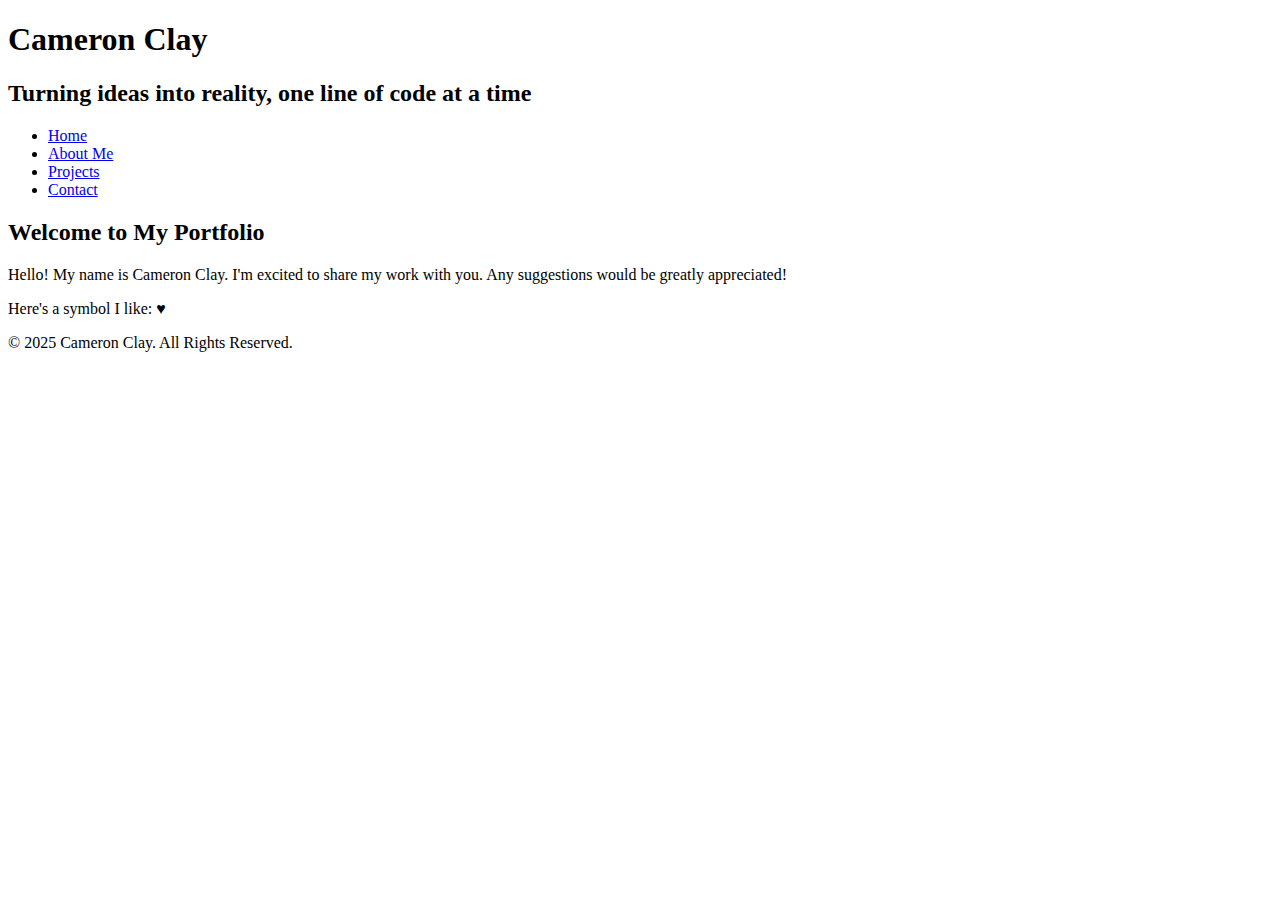
==== index.html @ f4d4f6ab "Base Homepage" ====
<!DOCTYPE html>
<html lang="en">
<head>
    <meta charset="UTF-8">
    <meta name="viewport" content="width=device-width, initial-scale=1.0">
    <meta name="description" content="Portfolio Homepage">
    <title>Home - Portfolio</title>
</head>
<body>
    <!--
    Author: [Cameron Clay]
    File Name: index.html
    Date: [2/6/2025]
    -->

    <header>
        <h1>Cameron Clay</h1>
        <h2>Turning ideas into reality, one line of code at a time</h2>
    </header>

    <nav>
        <!-- Navigation Links -->
        <ul>
            <li><a href="index.html">Home</a></li>
            <li><a href="about.html">About Me</a></li>
            <li><a href="projects.html">Projects</a></li>
            <li><a href="contact.html">Contact</a></li>
        </ul>
    </nav>

    <!-- Main content area of the page -->
    <!-- The main element serves as the primary content holder -->
    <main>
        <h2>Welcome to My Portfolio</h2>
        <p>Hello! My name is Cameron Clay. I'm excited to share my work with you. Any suggestions would be greatly appreciated!</p>
        <p>Here's a symbol I like: ♥</p>
    </main>

    <footer>
        <p>&copy; 2025 Cameron Clay. All Rights Reserved.</p>
    </footer>
</body>
</html>
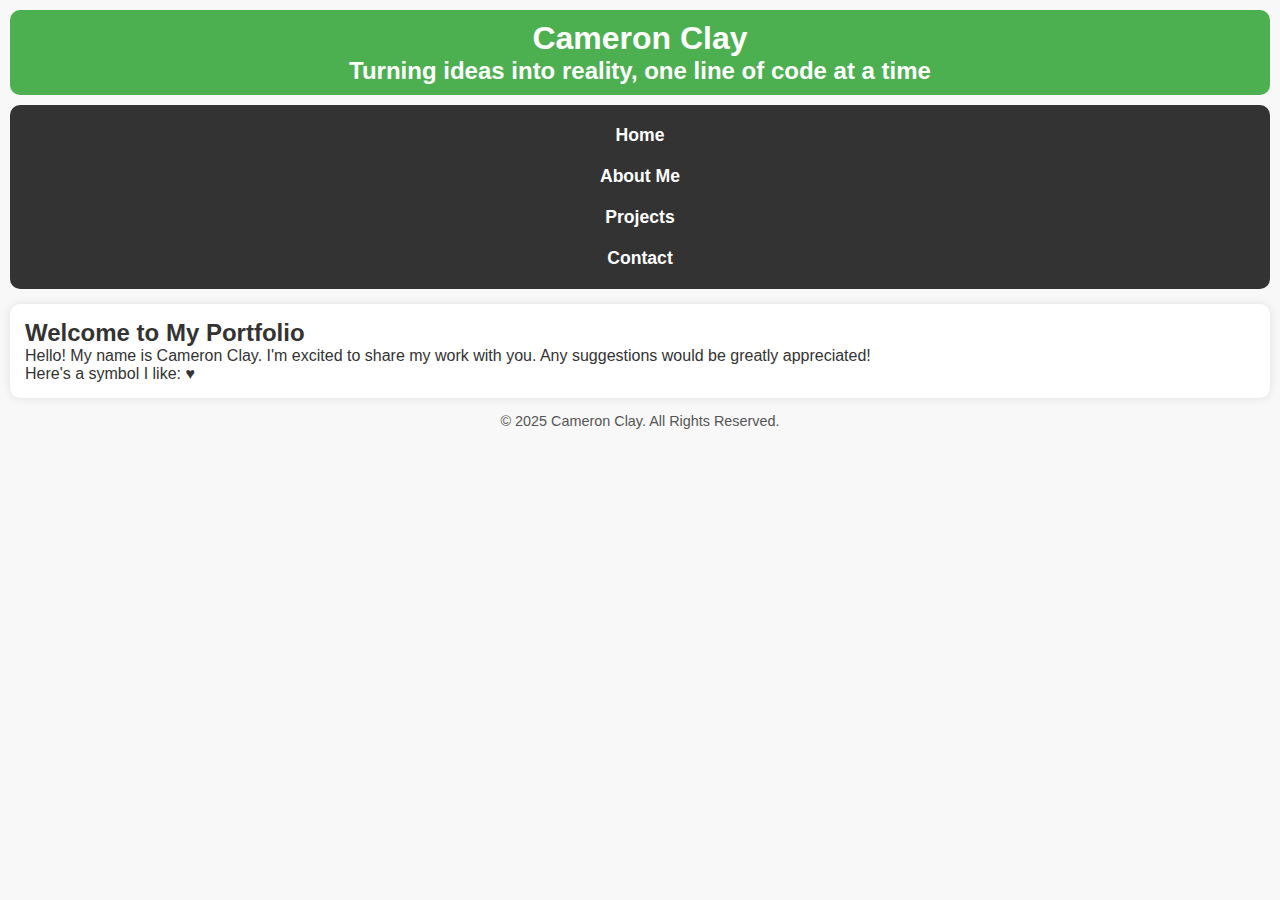
==== commit 3d2a4823: "HAAAA push it." ====
--- a/index.html
+++ b/index.html
@@ -1,43 +1,42 @@
 <!DOCTYPE html>
-<html lang="en">
+<html lang="en">
 <head>
-    <meta charset="UTF-8">
-    <meta name="viewport" content="width=device-width, initial-scale=1.0">
-    <meta name="description" content="Portfolio Homepage">
-    <title>Home - Portfolio</title>
-</head>
+    <meta charset="UTF-8">
+    <meta name="viewport" content="width=device-width, initial-scale=1.0">
+    <meta name="description" content="Portfolio Homepage">
+    <title>Home - Portfolio</title>
+    <link rel="stylesheet" href="CSS/styles.css">
+    <link href="https://fonts.googleapis.com/css2?family=Big+Shoulders:opsz,wght@10..72,100..900&display=swap" rel="stylesheet">
+</head>
 <body>
-    <!--
-    Author: [Cameron Clay]
-    File Name: index.html
-    Date: [2/6/2025]
-    -->
+    <!--
+    Author: Cameron Clay
+    File Name: index.html
+    Date: 3/6/2025
+    -->
 
-    <header>
-        <h1>Cameron Clay</h1>
-        <h2>Turning ideas into reality, one line of code at a time</h2>
-    </header>
+    <header class="rounded">
+        <h1>Cameron Clay</h1>
+        <h2>Turning ideas into reality, one line of code at a time</h2>
+    </header>
 
-    <nav>
-        <!-- Navigation Links -->
-        <ul>
-            <li><a href="index.html">Home</a></li>
-            <li><a href="about.html">About Me</a></li>
-            <li><a href="projects.html">Projects</a></li>
-            <li><a href="contact.html">Contact</a></li>
-        </ul>
-    </nav>
-
-    <!-- Main content area of the page -->
-    <!-- The main element serves as the primary content holder -->
-    <main>
-        <h2>Welcome to My Portfolio</h2>
-        <p>Hello! My name is Cameron Clay. I'm excited to share my work with you. Any suggestions would be greatly appreciated!</p>
-        <p>Here's a symbol I like: ♥</p>
-    </main>
-
-    <footer>
-        <p>&copy; 2025 Cameron Clay. All Rights Reserved.</p>
-    </footer>
-</body>
-</html>
+    <nav class="rounded">
+        <ul>
+            <li><a href="index.html">Home</a></li>
+            <li><a href="about.html">About Me</a></li>
+            <li><a href="projects.html">Projects</a></li>
+            <li><a href="contact.html">Contact</a></li>
+        </ul>
+    </nav>
+
+    <main class="rounded">
+        <h2>Welcome to My Portfolio</h2>
+        <p>Hello! My name is Cameron Clay. I'm excited to share my work with you. Any suggestions would be greatly appreciated!</p>
+        <p>Here's a symbol I like: ♥</p>
+    </main>
+
+    <footer>
+        <p>&copy; 2025 Cameron Clay. All Rights Reserved.</p>
+    </footer>
+</body>
+</html>
--- a/CSS/styles.css
+++ b/CSS/styles.css
@@ -0,0 +1,117 @@
+/* Author: Cameron Clay */
+/* File Name: styles.css */
+/* Date: 3/6/2025 */
+
+/* CSS Reset - To standardize browser behavior */
+* {
+    margin: 0;
+    padding: 0;
+    box-sizing: border-box;
+}
+
+/* General Styles - Apply to all pages */
+body {
+    font-family: 'Roboto', Arial, sans-serif; /* Custom Google Font + Fallback */
+    background-color: #f8f8f8;
+    color: #333;
+    padding: 10px;
+}
+
+/* Header */
+header {
+    text-align: center;
+    margin-bottom: 10px;
+    padding: 10px;
+    background-color: #4CAF50;
+    color: white;
+    border-radius: 10px; /* Rounded corners */
+}
+
+header img {
+    max-width: 100%;
+    display: block;
+    margin: 10px auto;
+    border-radius: 50%;
+}
+
+/* Navigation - Mobile Friendly */
+nav {
+    background-color: #333;
+    margin-bottom: 15px;
+    border-radius: 10px;
+}
+
+nav ul {
+    list-style-type: none;
+    display: flex;
+    flex-direction: column;
+    align-items: center;
+    padding: 10px;
+}
+
+nav li {
+    margin: 5px 0;
+}
+
+nav a {
+    text-decoration: none;
+    color: white;
+    font-weight: bold;
+    font-size: 1.1em;
+    padding: 5px 10px;
+    display: block;
+    text-align: center;
+}
+
+/* Main Content */
+main {
+    background-color: white;
+    padding: 15px;
+    border-radius: 10px;
+    box-shadow: 0 0 10px rgba(0,0,0,0.1);
+}
+
+/* Specific Section Styles */
+#about-content,
+#contact-content {
+    margin-top: 10px;
+}
+
+ul {
+    margin: 10px 0;
+    padding-left: 20px;
+}
+
+/* Footer */
+footer {
+    text-align: center;
+    margin-top: 15px;
+    font-size: 0.9em;
+    color: #555;
+}
+
+/* Links */
+a {
+    text-decoration: none;
+    color: #0066cc;
+}
+
+a:hover {
+    color: #004499;
+}
+
+/* Utility Classes */
+.rounded {
+    border-radius: 10px;
+}
+
+.text-center {
+    text-align: center;
+}
+
+.big-shoulders-<uniquifier> {
+  font-family: "Big Shoulders", sans-serif;
+  font-optical-sizing: auto;
+  font-weight: <weight>;
+  font-style: normal;
+}